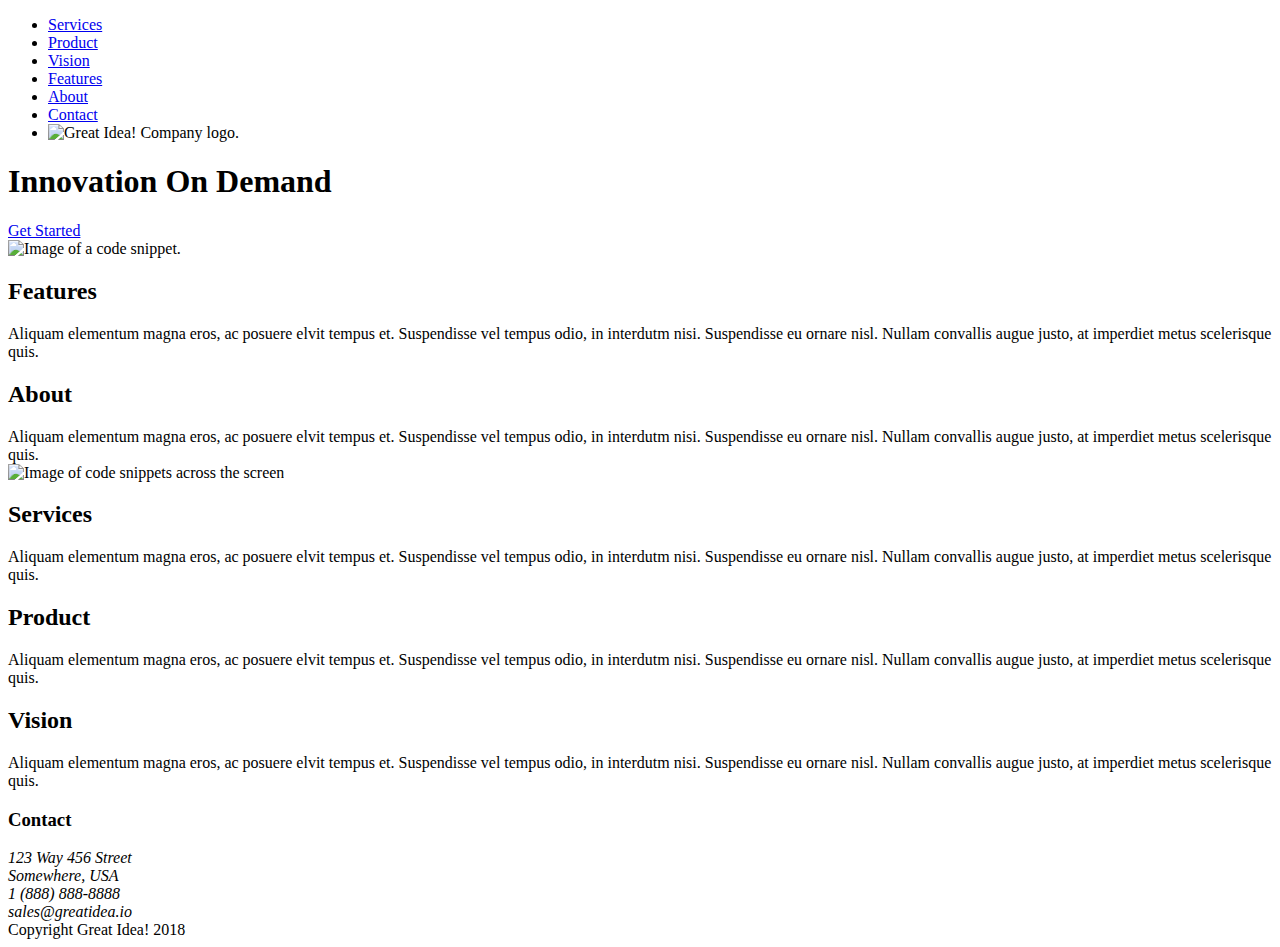
==== great-idea-website/index.html @ 310afa1b "adjust spacing" ====
<!doctype html>
<html lang="en">
<head>
  <meta charset="utf-8">
  <title>Great Idea!</title>
  <link href="https://fonts.googleapis.com/css?family=Bangers|Titillium+Web" rel="stylesheet">
  <link rel="stylesheet" href="css/index.css">
  <!--[if lt IE 9]>
    <script src="https://cdnjs.cloudflare.com/ajax/libs/html5shiv/3.7.3/html5shiv.js"></script>
  <![endif]-->
</head>
  <body>
  <div class="container">
    <header>
      <nav>
        <ul>
          <li><a href="#">Services</a></li>
          <li><a href="#">Product</a></li>
          <li><a href="#">Vision</a></li>
          <li><a href="#">Features</a></li>
          <li><a href="#">About</a></li>
          <li><a href="#">Contact</a></li>
          <li><img class="logo" src="img/logo.png" alt="Great Idea! Company logo."></li>
        </ul>
      </nav>
    
      <div>
        <h1>Innovation On Demand</h1>
      
        <a href="#" class="btn">Get Started</a>
      </div>
    
      <img src="img/header-img.png" alt="Image of a code snippet.">
    </header>
  
    <section>
      <h2>Features</h2>
      Aliquam elementum magna eros, ac posuere elvit tempus et. Suspendisse vel tempus odio, in interdutm nisi. Suspendisse eu ornare nisl. Nullam convallis augue justo, at imperdiet metus scelerisque quis.
    </section>
  
  
    <section>
      <h2>About</h2>
      Aliquam elementum magna eros, ac posuere elvit tempus et. Suspendisse vel tempus odio, in interdutm nisi. Suspendisse eu ornare nisl. Nullam convallis augue justo, at imperdiet metus scelerisque quis.
    </section>
  
    <img class="middle-img" src="img/mid-page-accent.jpg" alt="Image of code snippets across the screen">
    
    <section>
      <h2>Services</h2>
      Aliquam elementum magna eros, ac posuere elvit tempus et. Suspendisse vel tempus odio, in interdutm nisi. Suspendisse eu ornare nisl. Nullam convallis augue justo, at imperdiet metus scelerisque quis.
    </section>
  
  
    <section>
      <h2>Product</h2>
      Aliquam elementum magna eros, ac posuere elvit tempus et. Suspendisse vel tempus odio, in interdutm nisi. Suspendisse eu ornare nisl. Nullam convallis augue justo, at imperdiet metus scelerisque quis.
    </section>
  
    <section>
      <h2>Vision</h2>
      Aliquam elementum magna eros, ac posuere elvit tempus et. Suspendisse vel tempus odio, in interdutm nisi. Suspendisse eu ornare nisl. Nullam convallis augue justo, at imperdiet metus scelerisque quis.
    </section>
  
    <h3>Contact</h3>
    <address>
      123 Way 456 Street<br>
      Somewhere, USA<br>
      1 (888) 888-8888<br>
      sales@greatidea.io
    </address>
  
    <footer>Copyright Great Idea! 2018</footer>
  </div>
  
  </body>
</html>
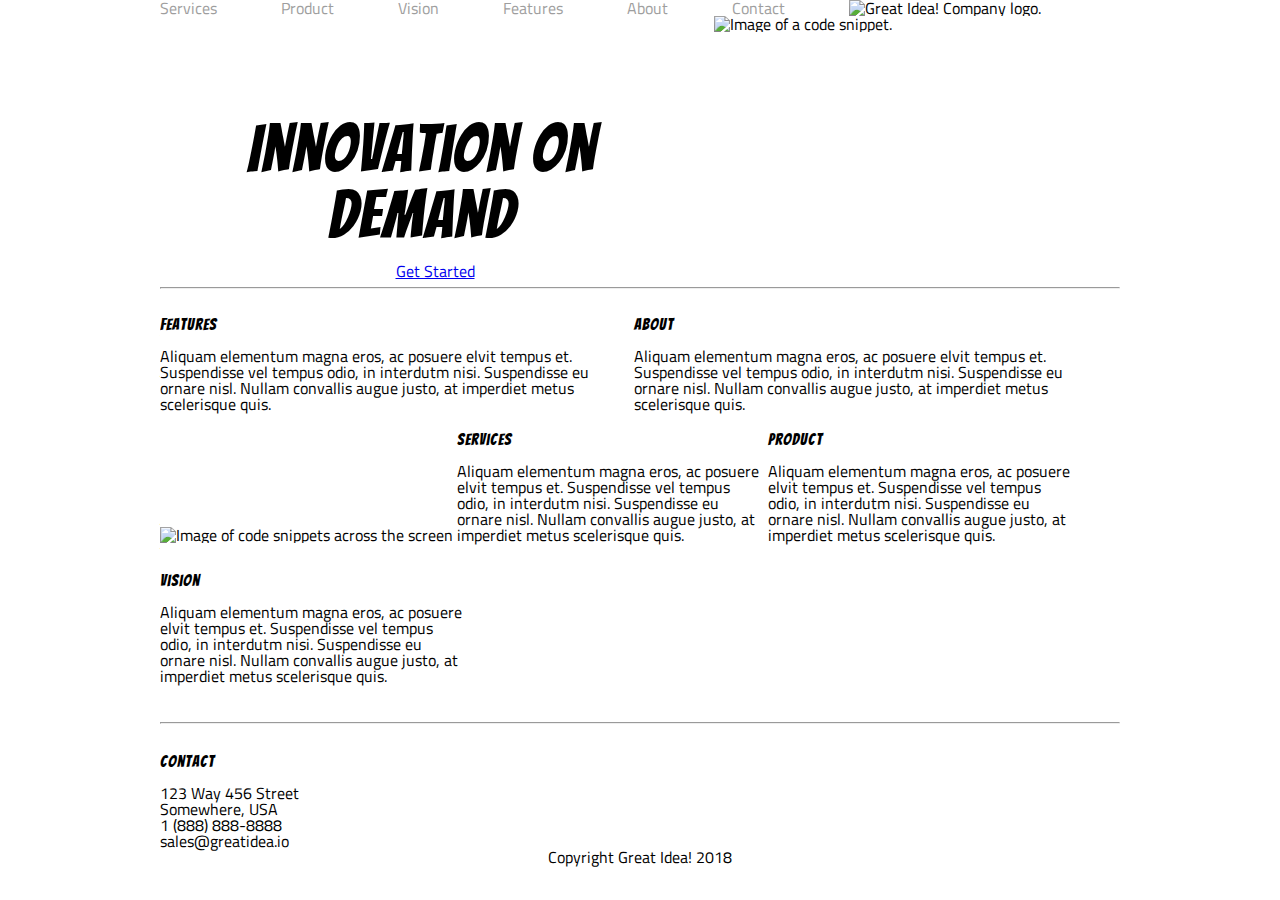
==== commit 7e8942e3: "header area looks better" ====
--- a/great-idea-website/index.html
+++ b/great-idea-website/index.html
@@ -24,51 +24,55 @@
         </ul>
       </nav>
     
-      <div>
+      <div class="header-text">
         <h1>Innovation On Demand</h1>
-      
+
         <a href="#" class="btn">Get Started</a>
+        
       </div>
-    
-      <img src="img/header-img.png" alt="Image of a code snippet.">
+      <!-- <div class="header-img"> -->
+        <img class="head-img" src="img/header-img.png" alt="Image of a code snippet.">
+      <!-- </div> -->
     </header>
-  
-    <section>
+    <hr>
+    <section class="features">
       <h2>Features</h2>
       Aliquam elementum magna eros, ac posuere elvit tempus et. Suspendisse vel tempus odio, in interdutm nisi. Suspendisse eu ornare nisl. Nullam convallis augue justo, at imperdiet metus scelerisque quis.
     </section>
   
   
-    <section>
+    <section class="about">
       <h2>About</h2>
       Aliquam elementum magna eros, ac posuere elvit tempus et. Suspendisse vel tempus odio, in interdutm nisi. Suspendisse eu ornare nisl. Nullam convallis augue justo, at imperdiet metus scelerisque quis.
     </section>
   
     <img class="middle-img" src="img/mid-page-accent.jpg" alt="Image of code snippets across the screen">
     
-    <section>
+    <section class="services">
       <h2>Services</h2>
       Aliquam elementum magna eros, ac posuere elvit tempus et. Suspendisse vel tempus odio, in interdutm nisi. Suspendisse eu ornare nisl. Nullam convallis augue justo, at imperdiet metus scelerisque quis.
     </section>
   
-  
-    <section>
+    <section class="product">
       <h2>Product</h2>
       Aliquam elementum magna eros, ac posuere elvit tempus et. Suspendisse vel tempus odio, in interdutm nisi. Suspendisse eu ornare nisl. Nullam convallis augue justo, at imperdiet metus scelerisque quis.
     </section>
   
-    <section>
+    <section class="vision">
       <h2>Vision</h2>
       Aliquam elementum magna eros, ac posuere elvit tempus et. Suspendisse vel tempus odio, in interdutm nisi. Suspendisse eu ornare nisl. Nullam convallis augue justo, at imperdiet metus scelerisque quis.
     </section>
+    <hr>
   
-    <h3>Contact</h3>
-    <address>
-      123 Way 456 Street<br>
-      Somewhere, USA<br>
-      1 (888) 888-8888<br>
-      sales@greatidea.io
-    </address>
+    <section class="contact">
+      <h3>Contact</h3>
+      <address>
+        123 Way 456 Street<br>
+        Somewhere, USA<br>
+        1 (888) 888-8888<br>
+        sales@greatidea.io
+      </address>
+    </section>
   
     <footer>Copyright Great Idea! 2018</footer>
   </div>
--- a/great-idea-website/css/index.css
+++ b/great-idea-website/css/index.css
@@ -0,0 +1,142 @@
+/* http://meyerweb.com/eric/tools/css/reset/ 
+   v2.0 | 20110126
+   License: none (public domain)
+*/
+
+html, body, div, span, applet, object, iframe,
+h1, h2, h3, h4, h5, h6, p, blockquote, pre,
+a, abbr, acronym, address, big, cite, code,
+del, dfn, em, img, ins, kbd, q, s, samp,
+small, strike, strong, sub, sup, tt, var,
+b, u, i, center,
+dl, dt, dd, ol, ul, li,
+fieldset, form, label, legend,
+table, caption, tbody, tfoot, thead, tr, th, td,
+article, aside, canvas, details, embed, 
+figure, figcaption, footer, header, hgroup, 
+menu, nav, output, ruby, section, summary,
+time, mark, audio, video {
+	margin: 0;
+	padding: 0;
+	border: 0;
+	font-size: 100%;
+	font: inherit;
+	vertical-align: baseline;
+}
+/* HTML5 display-role reset for older browsers */
+article, aside, details, figcaption, figure, 
+footer, header, hgroup, menu, nav, section {
+	display: block;
+}
+body {
+	line-height: 1;
+}
+ol, ul {
+	list-style: none;
+}
+blockquote, q {
+	quotes: none;
+}
+blockquote:before, blockquote:after,
+q:before, q:after {
+	content: '';
+	content: none;
+}
+table {
+	border-collapse: collapse;
+	border-spacing: 0;
+}
+
+/* Set every element's box-sizing to border-box */
+* {
+    box-sizing: border-box;
+}
+
+html, body {
+    height: 100%;
+    font-family: 'Titillium Web', sans-serif;
+}
+
+h1, h2, h3, h4, h5 {
+    font-family: 'Bangers', cursive;
+    letter-spacing: 1px;
+    margin-bottom: 15px;
+}
+
+/* Your code starts here! */
+
+.container {
+	width: 960px;
+	margin: 0 auto;
+}
+
+ul li {
+	display: inline-block;
+	margin-right: 60px; 
+}
+
+li img {
+	/* display: inline-block; */
+	/* margin-top: 50px; */
+}
+
+nav a {
+	color: #9e9e9e;
+	text-decoration: none;
+}
+
+h1 {
+	font-size: 66px;
+}
+
+.header-text {
+	display: inline-block;
+	text-align: center;
+	/* width: 40%; */
+	vertical-align: top;
+}
+
+h1 {
+	margin-top: 100px;
+	padding-right: 5%;
+}
+
+/* .header-img {
+	display: inline-block;
+} */
+
+.btn {
+	display: inline-block;
+	/* padding-bottom: 100px; */
+}
+
+.features,
+.about {
+	width: 49%;
+	display: inline-block;
+	margin: 20px 0;
+	padding-right: 5px;
+}
+
+.middle-img {
+	width: 100%;
+	margin: 10px 0 20px;
+}
+
+.services,
+.product,
+.vision {
+	width: 32%;
+	display: inline-block;
+	padding-right: 5px;
+	margin-bottom: 30px;
+}
+
+.contact {
+	margin-top: 30px;
+}
+
+footer {
+	text-align: center;
+	margin-bottom: 50px;
+}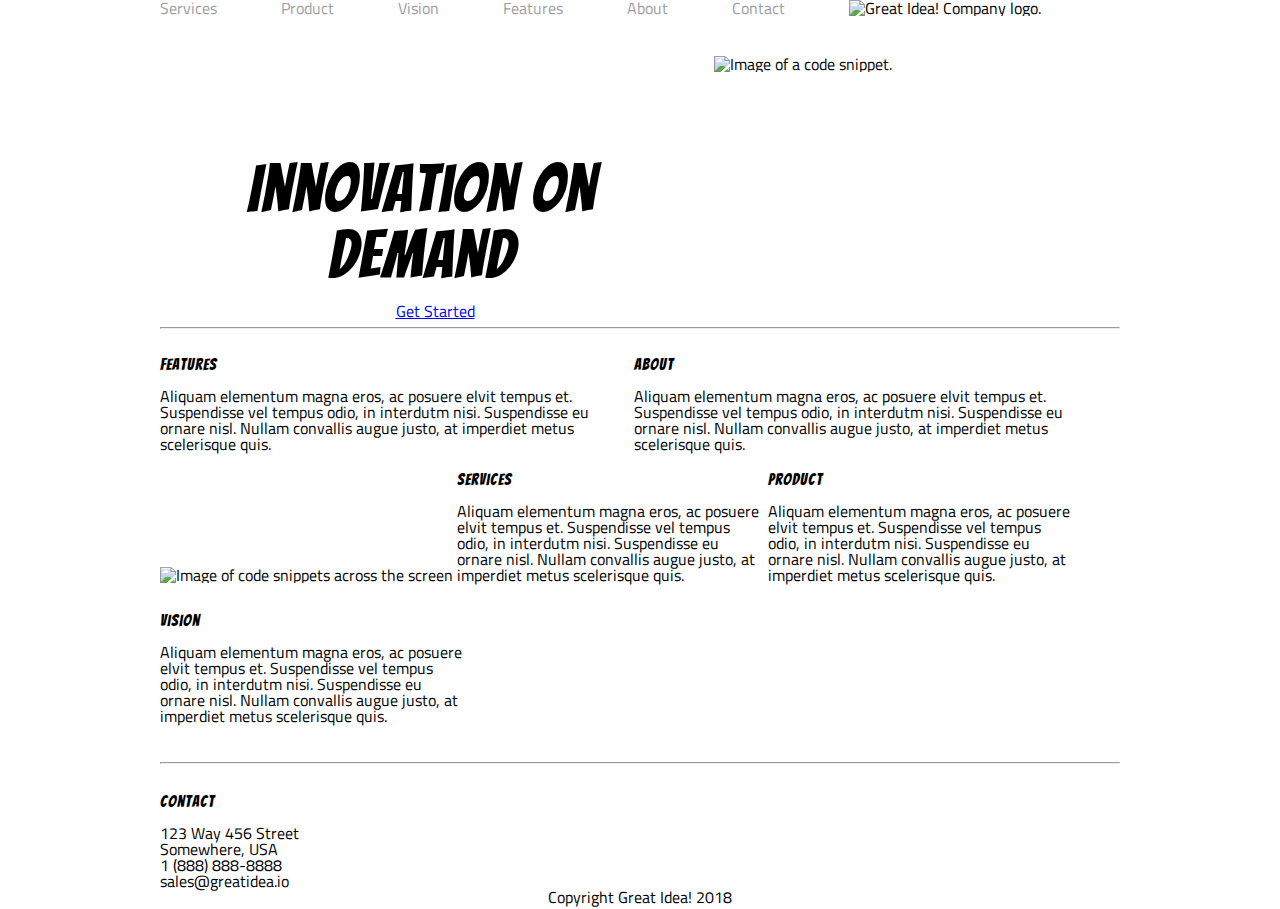
==== commit b65c9f6f: "progress" ====
--- a/great-idea-website/index.html
+++ b/great-idea-website/index.html
@@ -24,15 +24,17 @@
         </ul>
       </nav>
     
-      <div class="header-text">
-        <h1>Innovation On Demand</h1>
-
-        <a href="#" class="btn">Get Started</a>
-        
+      <div>
+        <div class="header-text">
+          <h1>Innovation On Demand</h1>
+  
+          <a href="#" class="btn">Get Started</a>
+          
+        </div>
+        <!-- <div class="header-img"> -->
+          <img class="head-img" src="img/header-img.png" alt="Image of a code snippet.">
+        <!-- </div> -->
       </div>
-      <!-- <div class="header-img"> -->
-        <img class="head-img" src="img/header-img.png" alt="Image of a code snippet.">
-      <!-- </div> -->
     </header>
     <hr>
     <section class="features">
--- a/great-idea-website/css/index.css
+++ b/great-idea-website/css/index.css
@@ -78,6 +78,7 @@
 li img {
 	/* display: inline-block; */
 	/* margin-top: 50px; */
+	/* line-height: 10px; */
 }
 
 nav a {
@@ -89,6 +90,11 @@
 	font-size: 66px;
 }
 
+header > div {
+	margin-top: 40px;
+
+}
+
 .header-text {
 	display: inline-block;
 	text-align: center;
@@ -98,12 +104,13 @@
 
 h1 {
 	margin-top: 100px;
+	/* makes the text a bit off center */
 	padding-right: 5%;
 }
 
-/* .header-img {
+.head-img {
 	display: inline-block;
-} */
+}
 
 .btn {
 	display: inline-block;
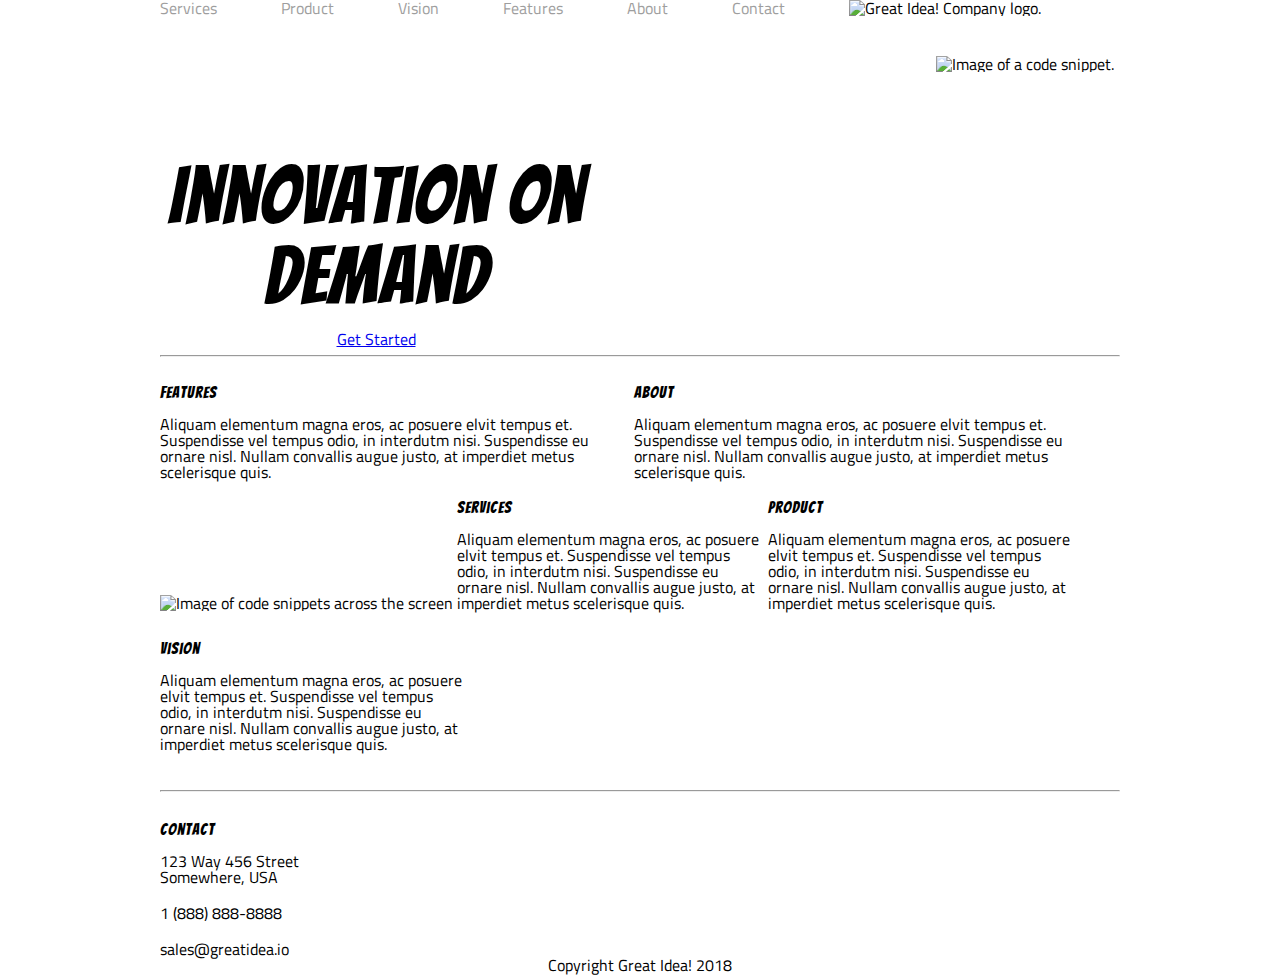
==== commit c6b7f7b1: "make number look like design" ====
--- a/great-idea-website/index.html
+++ b/great-idea-website/index.html
@@ -31,9 +31,9 @@
           <a href="#" class="btn">Get Started</a>
           
         </div>
-        <!-- <div class="header-img"> -->
+        <div class="header-img">
           <img class="head-img" src="img/header-img.png" alt="Image of a code snippet.">
-        <!-- </div> -->
+        </div>
       </div>
     </header>
     <hr>
@@ -71,7 +71,7 @@
       <address>
         123 Way 456 Street<br>
         Somewhere, USA<br>
-        1 (888) 888-8888<br>
+        <span>1 (888) 888-8888</span>
         sales@greatidea.io
       </address>
     </section>
--- a/great-idea-website/css/index.css
+++ b/great-idea-website/css/index.css
@@ -75,46 +75,38 @@
 	margin-right: 60px; 
 }
 
-li img {
-	/* display: inline-block; */
-	/* margin-top: 50px; */
-	/* line-height: 10px; */
-}
-
 nav a {
 	color: #9e9e9e;
 	text-decoration: none;
 }
 
 h1 {
-	font-size: 66px;
+	font-size: 80px;
+	margin-top: 100px;
 }
 
 header > div {
 	margin-top: 40px;
-
 }
 
 .header-text {
 	display: inline-block;
 	text-align: center;
-	/* width: 40%; */
+	width: 45%;
 	vertical-align: top;
 }
 
-h1 {
-	margin-top: 100px;
-	/* makes the text a bit off center */
-	padding-right: 5%;
+.header-img {
+	display: inline-block;
+	width: 54%;
 }
 
 .head-img {
-	display: inline-block;
+	float: right;
 }
 
 .btn {
 	display: inline-block;
-	/* padding-bottom: 100px; */
 }
 
 .features,
@@ -143,6 +135,11 @@
 	margin-top: 30px;
 }
 
+span {
+	display: block;
+	margin: 20px 0;
+}
+
 footer {
 	text-align: center;
 	margin-bottom: 50px;
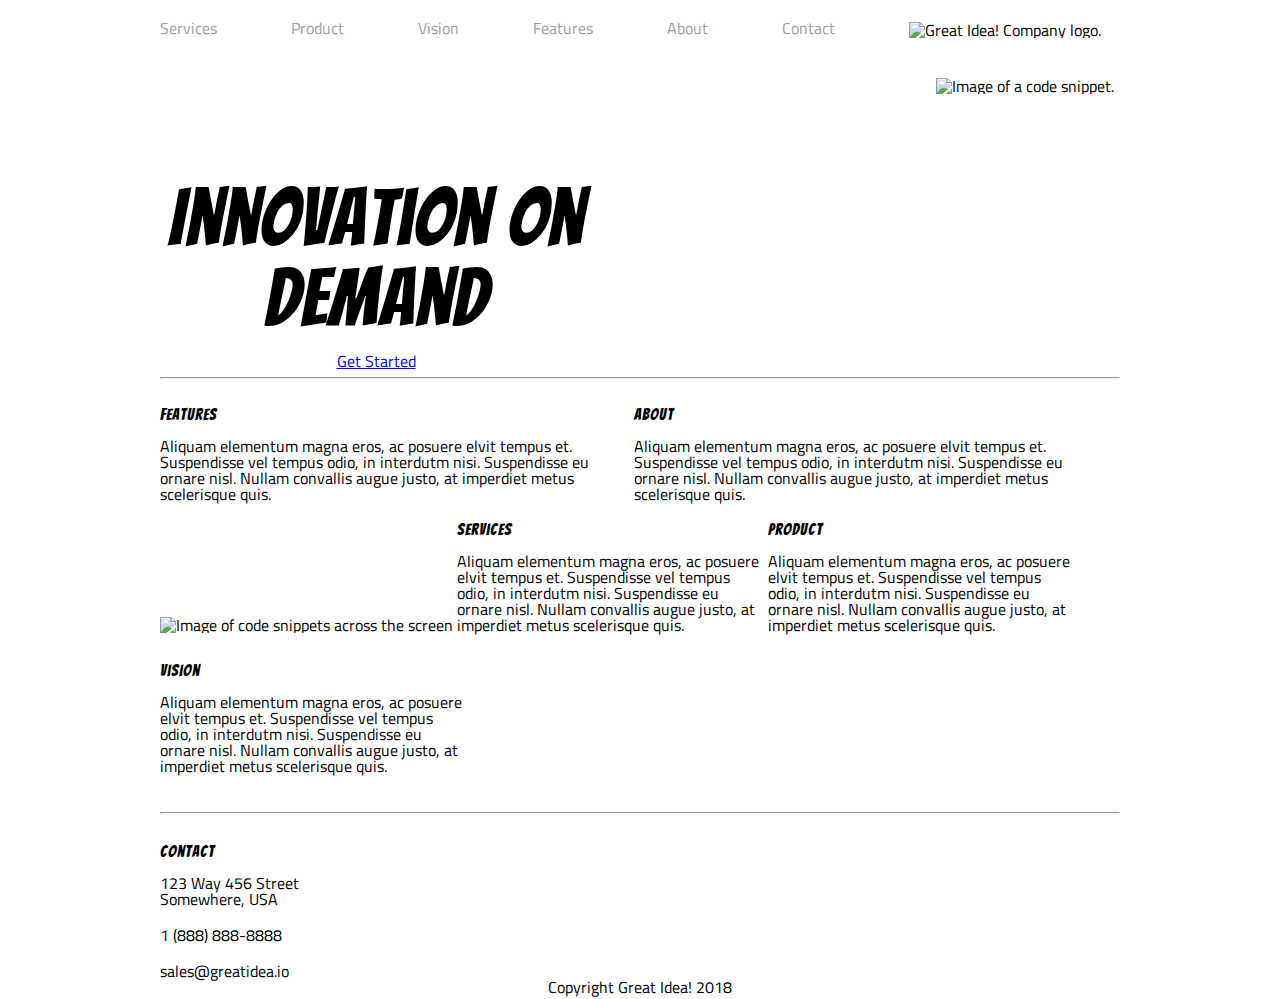
==== commit 1b5312c9: "nav logo looks better" ====
--- a/great-idea-website/index.html
+++ b/great-idea-website/index.html
@@ -20,22 +20,22 @@
           <li><a href="#">Features</a></li>
           <li><a href="#">About</a></li>
           <li><a href="#">Contact</a></li>
-          <li><img class="logo" src="img/logo.png" alt="Great Idea! Company logo."></li>
         </ul>
+        <img class="logo" src="img/logo.png" alt="Great Idea! Company logo.">
       </nav>
     
-      <div>
-        <div class="header-text">
-          <h1>Innovation On Demand</h1>
-  
-          <a href="#" class="btn">Get Started</a>
-          
-        </div>
-        <div class="header-img">
-          <img class="head-img" src="img/header-img.png" alt="Image of a code snippet.">
-        </div>
+    </header>
+    <section class="jumbo">
+      <div class="jumbo-text">
+        <h1>Innovation On Demand</h1>
+
+        <a href="#" class="btn">Get Started</a>
+        
       </div>
-    </header>
+      <div class="jumbo-img">
+        <img class="head-img" src="img/header-img.png" alt="Image of a code snippet.">
+      </div>
+    </section>
     <hr>
     <section class="features">
       <h2>Features</h2>
--- a/great-idea-website/css/index.css
+++ b/great-idea-website/css/index.css
@@ -70,9 +70,18 @@
 	margin: 0 auto;
 }
 
+ul {
+	display: inline-block;
+	margin-top: 20px;
+}
+
 ul li {
 	display: inline-block;
-	margin-right: 60px; 
+	margin-right: 70px; 
+}
+
+nav img {
+	vertical-align: middle;
 }
 
 nav a {
@@ -85,23 +94,23 @@
 	margin-top: 100px;
 }
 
-header > div {
+.jumbo {
 	margin-top: 40px;
 }
 
-.header-text {
+.jumbo-text {
 	display: inline-block;
 	text-align: center;
 	width: 45%;
 	vertical-align: top;
 }
 
-.header-img {
+.jumbo-img {
 	display: inline-block;
 	width: 54%;
 }
 
-.head-img {
+.jumbo img {
 	float: right;
 }
 
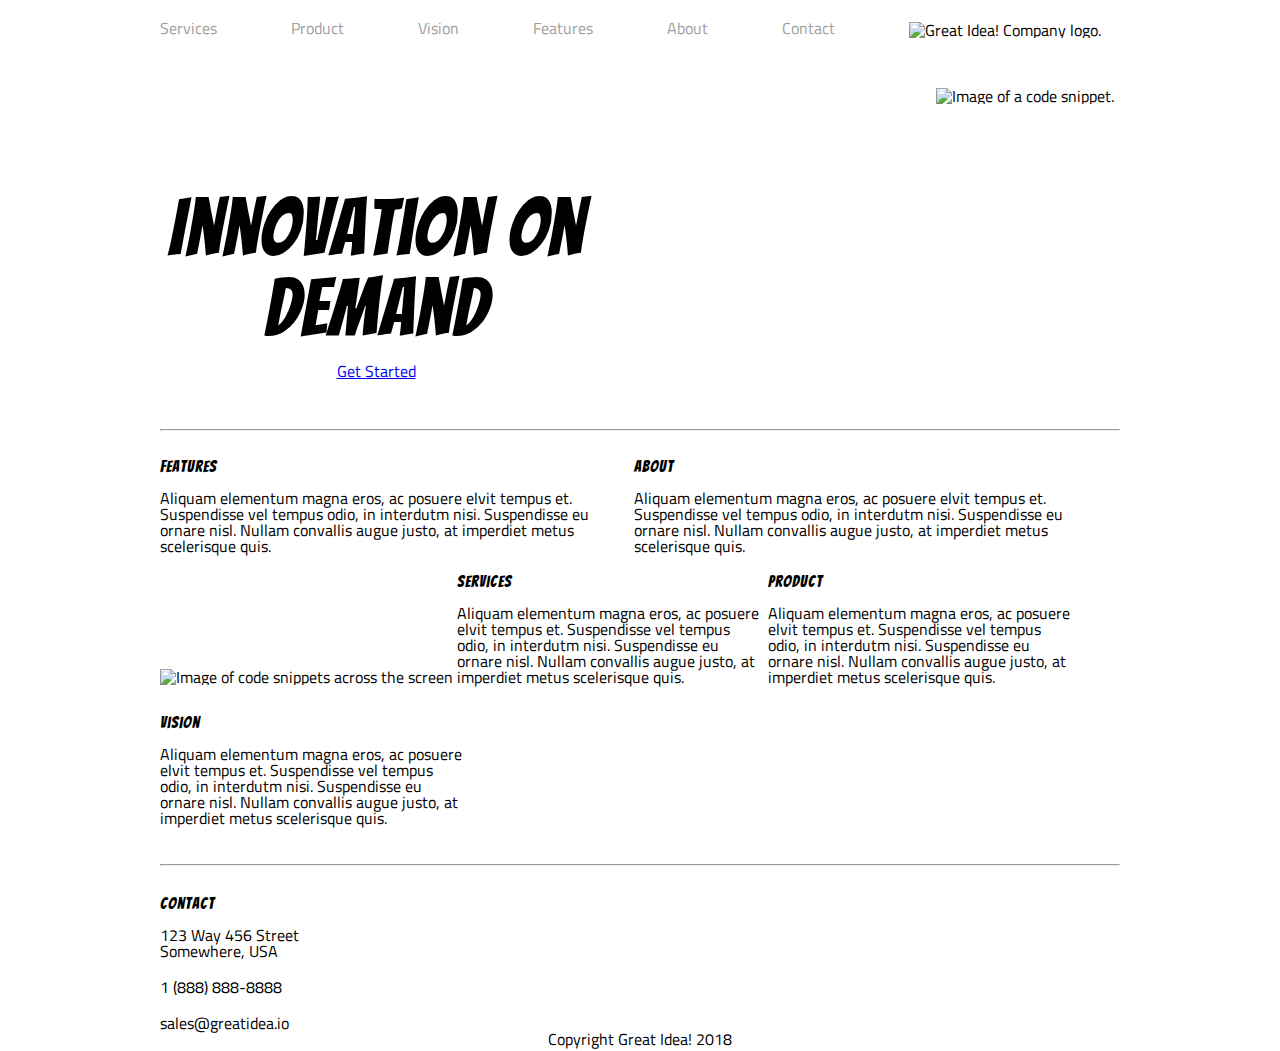
==== commit 4b630ce2: "reorg file structure" ====
--- a/great-idea-website/index.html
+++ b/great-idea-website/index.html
@@ -4,7 +4,8 @@
   <meta charset="utf-8">
   <title>Great Idea!</title>
   <link href="https://fonts.googleapis.com/css?family=Bangers|Titillium+Web" rel="stylesheet">
-  <link rel="stylesheet" href="css/index.css">
+  <link rel="stylesheet" href="reset.css">
+  <link rel="stylesheet" href="style.css">
   <!--[if lt IE 9]>
     <script src="https://cdnjs.cloudflare.com/ajax/libs/html5shiv/3.7.3/html5shiv.js"></script>
   <![endif]-->
--- a/great-idea-website/style.css
+++ b/great-idea-website/style.css
@@ -0,0 +1,106 @@
+/* Set every element's box-sizing to border-box */
+* {
+    box-sizing: border-box;
+}
+
+html, body {
+    height: 100%;
+    font-family: 'Titillium Web', sans-serif;
+}
+
+h1, h2, h3, h4, h5 {
+    font-family: 'Bangers', cursive;
+    letter-spacing: 1px;
+    margin-bottom: 15px;
+}
+
+/* Your code starts here! */
+
+.container {
+	width: 960px;
+	margin: 0 auto;
+}
+
+ul {
+	display: inline-block;
+	margin-top: 20px;
+}
+
+ul li {
+	display: inline-block;
+	margin-right: 70px; 
+}
+
+nav img {
+	vertical-align: middle;
+}
+
+nav a {
+	color: #9e9e9e;
+	text-decoration: none;
+}
+
+h1 {
+	font-size: 80px;
+	margin-top: 100px;
+}
+
+.jumbo {
+	margin: 50px 0;
+}
+
+.jumbo-text {
+	display: inline-block;
+	text-align: center;
+	width: 45%;
+	vertical-align: top;
+}
+
+.jumbo-img {
+	display: inline-block;
+	width: 54%;
+}
+
+.jumbo img {
+	float: right;
+}
+
+.btn {
+	display: inline-block;
+}
+
+.features,
+.about {
+	width: 49%;
+	display: inline-block;
+	margin: 20px 0;
+	padding-right: 5px;
+}
+
+.middle-img {
+	width: 100%;
+	margin: 10px 0 20px;
+}
+
+.services,
+.product,
+.vision {
+	width: 32%;
+	display: inline-block;
+	padding-right: 5px;
+	margin-bottom: 30px;
+}
+
+.contact {
+	margin-top: 30px;
+}
+
+span {
+	display: block;
+	margin: 20px 0;
+}
+
+footer {
+	text-align: center;
+	margin-bottom: 50px;
+}